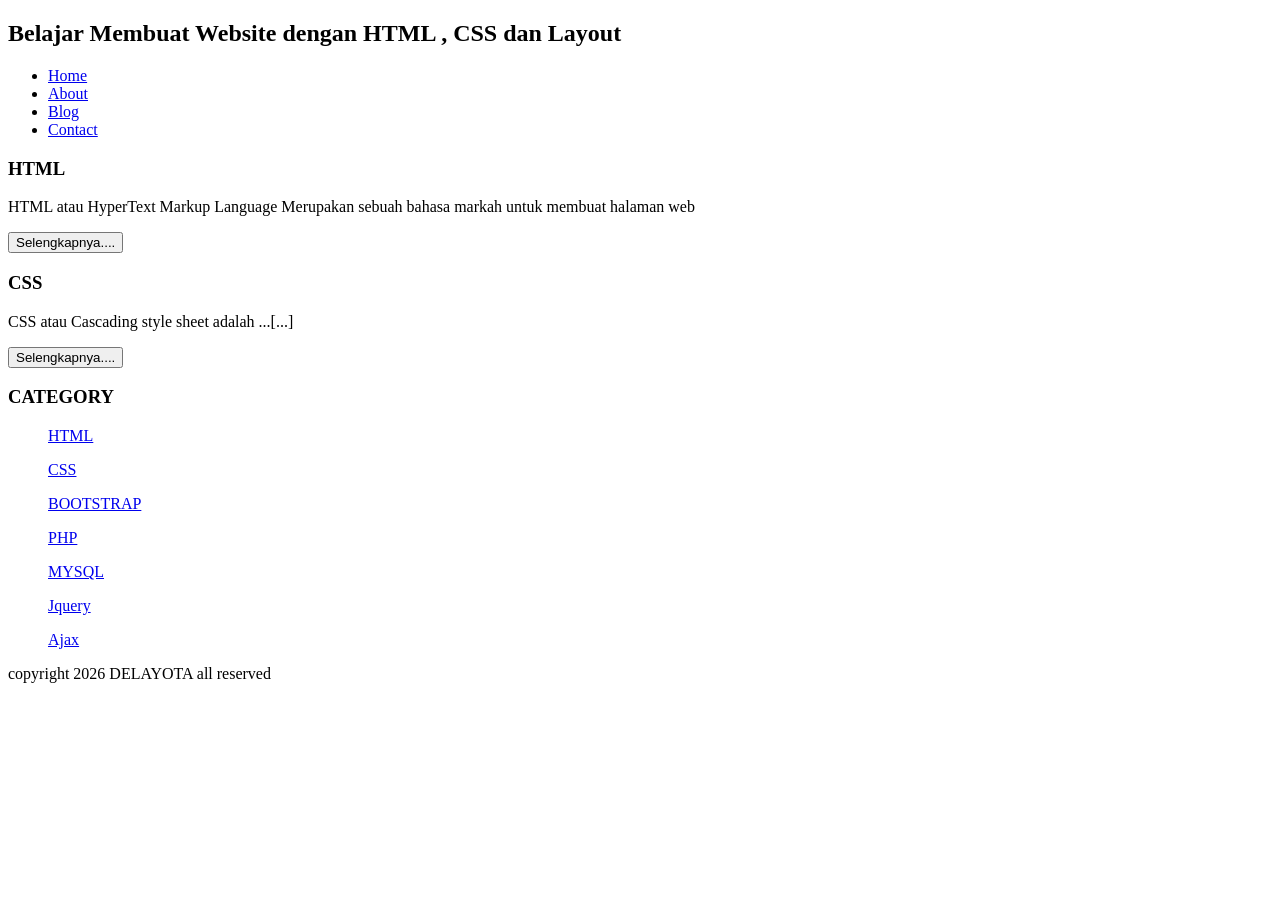
==== index.html @ 7c509296 "Update index.html" ====
<!Doctype HTML>
<html>
  <head>
     <title>DELAYOTA</title>
     <link rel="stylesheet" href="style.css">
  </head>
  <body bgcolor=ffffff>
   <div class="header">
   <div class= "jarak">
     <h2>Belajar Membuat Website dengan HTML , CSS dan Layout</h2>
   </div>
   </div>
   <div class="menu">
           <ul>  
                   <li><a href="#">Home</a></li>
                   <li><a href="#">About</a></li>
                   <li><a href="#">Blog</a></li>
                   <li><a href="#">Contact</a></li>
           </ul>
   </div>
   <div class="content">
           <div class="jarak">
                   <!-- kiri -->
                   <div class="kiri">
                           <!-- blog -->
                           <div class="border">
                                   <div class="jarak">
                   <h3>HTML</h3>
                   <p>HTML atau HyperText Markup Language Merupakan sebuah bahasa markah untuk membuat halaman web</p>
                   <button>Selengkapnya....</button>
                                  </div>
                          </div>
                          <!-- end blog -->
                          <!-- blog -->
                          <div class="border">
                                  <div class="jarak">
                   <h3>CSS</h3>
                   <p>CSS atau Cascading style sheet adalah ...[...]</p>
                   <button>Selengkapnya....</button>
           </ul>
                                 </div>
                         </div>
                         <!-- end blog -->
                   </div>
                   <!-- kiri -->
                   <!-- kanan -->
                   <div class="kanan">
                           <div class="jarak">
           <h3>CATEGORY</h3>
           <ul>
                   <p><a href="#" >HTML</a></p>
                   <p><a href="#" >CSS</a></p>
                   <p><a href="#" >BOOTSTRAP</a></p>
                   <p><a href="#" >PHP</a></p>
                   <p><a href="#" >MYSQL</a></p>
                   <p><a href="#" >Jquery</a></p>
                   <p><a href="#" >Ajax</a></p>
           </ul>
                           </div>
                   </div>
                   <!-- kanan -->
           </div>
  </div>
  <div class="footer">
          <div class="jarak">
                  <p>copyright 2026 DELAYOTA all reserved</p>
          </div>
  </div>
 </body>
</html>
---- style.css ----
body{
    background:#f3f3f3;
    color:#333;
    width:100%;
    font-family:sans-serif;
    margin:0 auto;
}

.header{
    width:90%;
    margin:auto;
    height:120px;
    line-height:120px;
    background:#417aa8;
    color:#fff;
}

.jarak{
     padding:0 2pc;
}

.menu{
    background-color:#417aa8;
    height:50px;
    line-height:50px;
    position:relative;
    width:90%;
    margin:0 auto;
    padding:0 auto;
}

.menu ul {
    list-style:none;
}

.menu ul li a {
    float:left;
    width:70px;
    display:block;
    text-align:center;
    color:#FFF;
    text-decoration:none;
}

.menu ul li a:hover {
    background-color:#4b88bb;
    display:block;
}

.content{
    width:90%;
    margin:auto;
    height:420px;
    padding:0.1px;
    background:#fff;
    color:#333;
}

.border{
    border:2px solid #4887b9;
    margin-top:1pc;
    padding-bottom:1pc;
    padding-left:2pc;
    padding-right:2pc;
}

.kiri{
    width:70%;
    float:left;
    margin:auto;
    background:#fff;
    height:420px;
}

.kanan{
    width:30%;
    float:left;
    margin:auto;
    background:#fff;
    height:420px;
}

.undecor{
    text-decoration:none;
}

.footer{
    width:90%;
    margin:auto;
    height:40px;
    line-height:40px;
    background:#417aa8;
    color:#fff;
    margin-bottom:1pc;
}
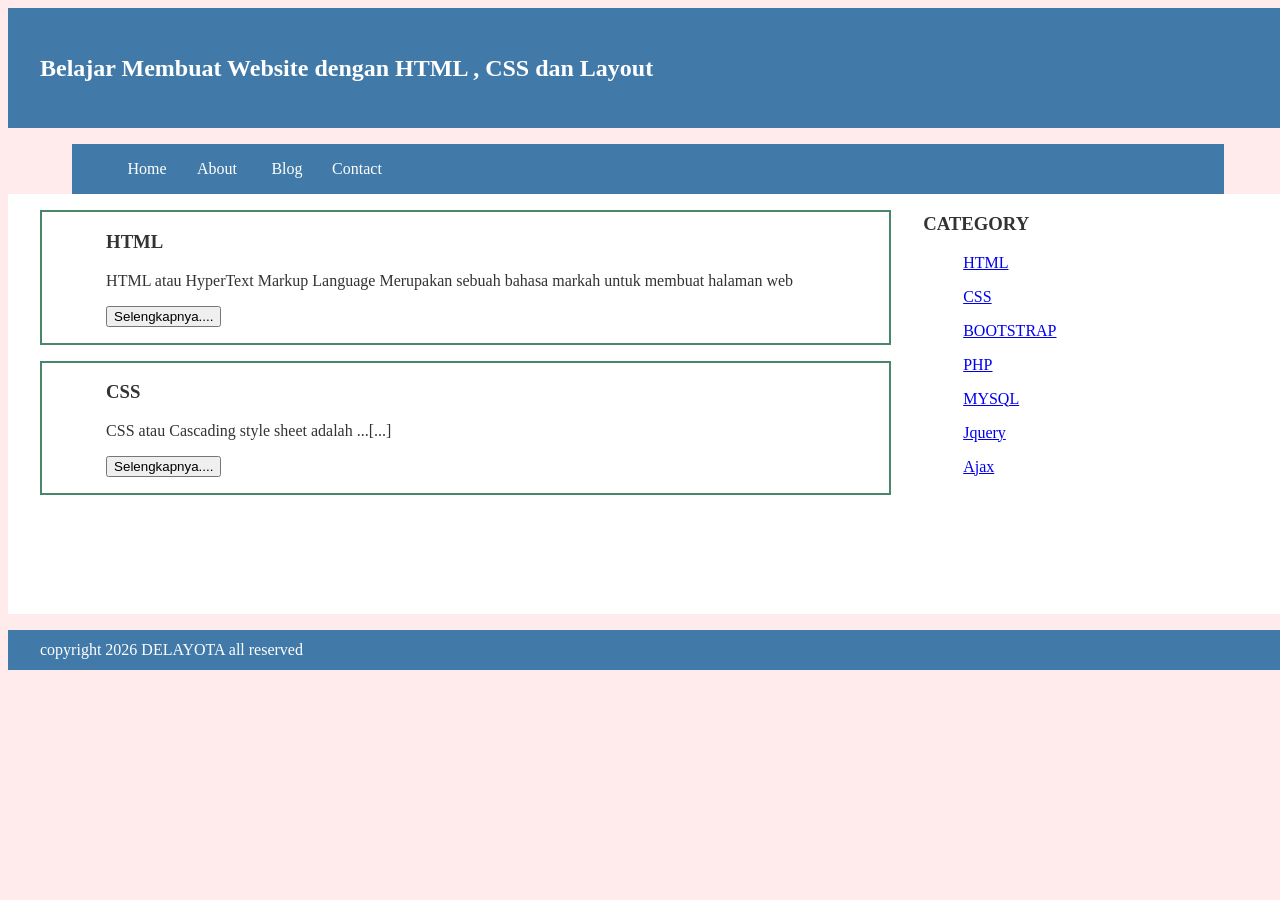
==== commit 0c604c47: "Update index.html" ====
--- a/index.html
+++ b/index.html
@@ -1,17 +1,17 @@
-<!Doctype HTML>
+<!Doctypec HTML>
 <html>
   <head>
      <title>DELAYOTA</title>
      <link rel="stylesheet" href="style.css">
   </head>
-  <body bgcolor=ffffff>
+  <body>
    <div class="header">
-   <div class= "jarak">
+   <div class="jarak">
      <h2>Belajar Membuat Website dengan HTML , CSS dan Layout</h2>
    </div>
    </div>
-   <div class="menu">
-           <ul>  
+    <div class="menu">
+            <ul>  
                    <li><a href="#">Home</a></li>
                    <li><a href="#">About</a></li>
                    <li><a href="#">Blog</a></li>
--- a/style.css
+++ b/style.css
@@ -1,95 +1,95 @@
 body{
-    background:#f3f3f3;
-    color:#333;
-    width:100%;
-    font-family:sans-serif;
-    margin:0 auto;
+  background-color:#FFEBEB;
+  color:#333;
+  width:100%;
+  font-family:sans-serif
+  margin:0 auto;
 }
 
 .header{
-    width:90%;
-    margin:auto;
-    height:120px;
-    line-height:120px;
-    background:#417aa8;
-    color:#fff;
+  width:90%
+  margin:auto;
+  height:120px;
+  line-height:120px;
+  background:#417aa8;
+  color:#fff;
 }
 
 .jarak{
-     padding:0 2pc;
+  padding:0 2pc;
 }
 
 .menu{
-    background-color:#417aa8;
-    height:50px;
-    line-height:50px;
-    position:relative;
-    width:90%;
-    margin:0 auto;
-    padding:0 auto;
+  background-color:#417aa8;
+  height:50px;
+  line-height:50px;
+  position:relative;
+  width:90%;
+  margin:0 auto;
+  padding:0 auto;
 }
 
-.menu ul {
-    list-style:none;
+.menu ul{
+  list-style:none;
 }
 
-.menu ul li a {
-    float:left;
-    width:70px;
-    display:block;
-    text-align:center;
-    color:#FFF;
-    text-decoration:none;
+.menu ul li a{
+  float:left;
+  width:70px;
+  display:block;
+  text-align:center;
+  color:#FFF;
+  text-decoration:none;
 }
 
-.menu ul li a:hover {
-    background-color:#4b88bb;
-    display:block;
+.menu ul li a:hover{
+  background-color:#4b88bb;
+  display:block;
 }
 
 .content{
-    width:90%;
-    margin:auto;
-    height:420px;
-    padding:0.1px;
-    background:#fff;
-    color:#333;
+  width:90%
+  margin:auto;
+  height:420px;
+  padding:0.1px;
+  background:#fff;
+  color:#333;
 }
 
 .border{
-    border:2px solid #4887b9;
-    margin-top:1pc;
-    padding-bottom:1pc;
-    padding-left:2pc;
-    padding-right:2pc;
+  border:2px solid #488769;
+  margin-top:1pc;
+  padding-bottom:1pc;
+  padding-left:2pc;
+  padding-right:2pc;
 }
 
 .kiri{
-    width:70%;
-    float:left;
-    margin:auto;
-    background:#fff;
-    height:420px;
+  width:70%;
+  float:left;
+  margin:auto;
+  background:#fff;
+  height:420px;
 }
 
 .kanan{
-    width:30%;
-    float:left;
-    margin:auto;
-    background:#fff;
-    height:420px;
+  width:30%;
+  float:left;
+  margin:auto;
+  background:#fff;
+  height:420px;
 }
 
 .undecor{
-    text-decoration:none;
+  text-decoration:none;
 }
 
 .footer{
-    width:90%;
-    margin:auto;
-    height:40px;
-    line-height:40px;
-    background:#417aa8;
-    color:#fff;
-    margin-bottom:1pc;
+  width:90%
+  margin:auto;
+  height:40px;
+  line-height:40px;
+  background:#417aa8;
+  color:#fff;
+  margin-bottom:1pc;
 }
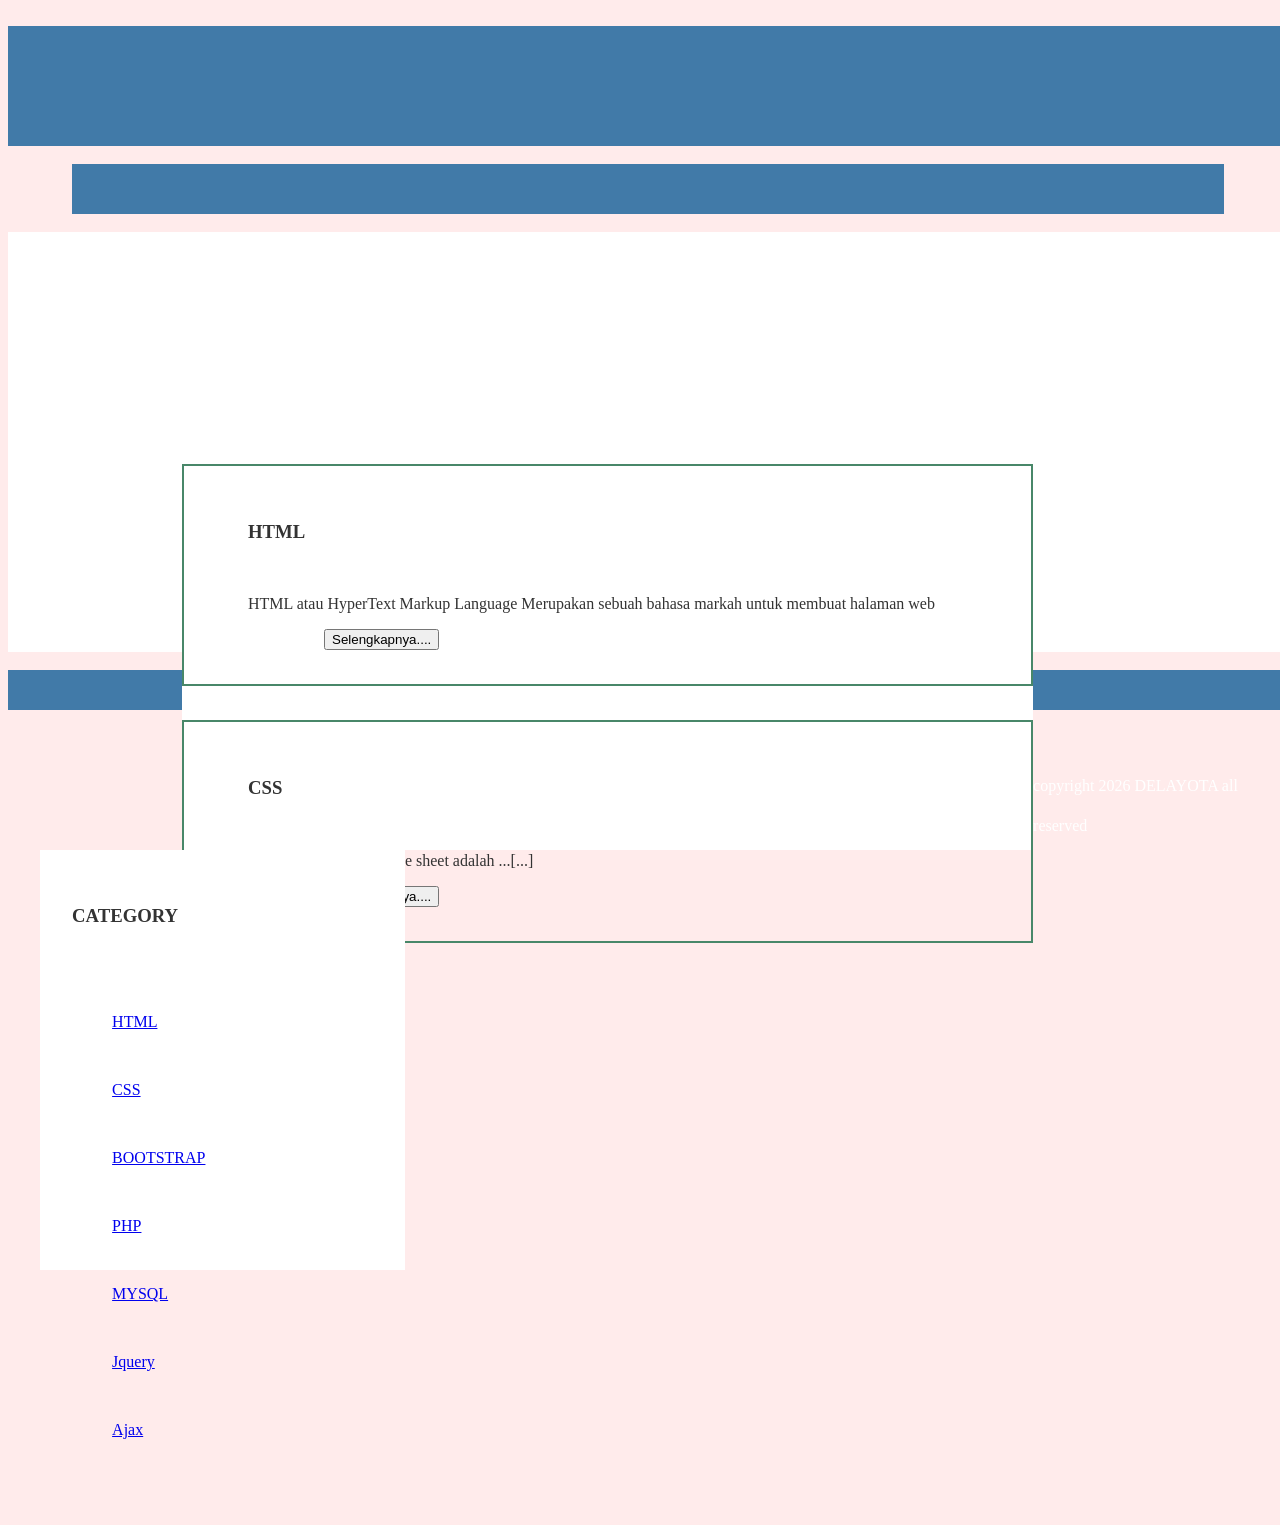
==== commit cd8e9577: "Update index.html" ====
--- a/index.html
+++ b/index.html
@@ -1,76 +1,70 @@
-<!Doctypec HTML>
+<!Doctype HTML>
 <html>
-  <head>
-     <title>DELAYOTA</title>
-     <link rel="stylesheet" href="style.css">
-  </head>
-  <body>
-   <div class="header">
-   <div class="jarak">
-     <h2>Belajar Membuat Website dengan HTML , CSS dan Layout</h2>
-   </div>
-   </div>
-    <div class="menu">
-            <ul>  
-                   <li><a href="#">Home</a></li>
-                   <li><a href="#">About</a></li>
-                   <li><a href="#">Blog</a></li>
-                   <li><a href="#">Contact</a></li>
-           </ul>
-   </div>
-   <div class="content">
-           <div class="jarak">
-                   <!-- kiri -->
-                   <div class="kiri">
-                           <!-- blog -->
-                           <div class="border">
-                                   <div class="jarak">
-                   <h3>HTML</h3>
-                   <p>HTML atau HyperText Markup Language Merupakan sebuah bahasa markah untuk membuat halaman web</p>
-                   <button>Selengkapnya....</button>
-                                  </div>
-                          </div>
-                          <!-- end blog -->
-                          <!-- blog -->
-                          <div class="border">
-                                  <div class="jarak">
-                   <h3>CSS</h3>
-                   <p>CSS atau Cascading style sheet adalah ...[...]</p>
-                   <button>Selengkapnya....</button>
-           </ul>
-                                 </div>
-                         </div>
-                         <!-- end blog -->
-                   </div>
-                   <!-- kiri -->
-                   <!-- kanan -->
-                   <div class="kanan">
-                           <div class="jarak">
-           <h3>CATEGORY</h3>
-           <ul>
-                   <p><a href="#" >HTML</a></p>
-                   <p><a href="#" >CSS</a></p>
-                   <p><a href="#" >BOOTSTRAP</a></p>
-                   <p><a href="#" >PHP</a></p>
-                   <p><a href="#" >MYSQL</a></p>
-                   <p><a href="#" >Jquery</a></p>
-                   <p><a href="#" >Ajax</a></p>
-           </ul>
-                           </div>
-                   </div>
-                   <!-- kanan -->
-           </div>
-  </div>
-  <div class="footer">
-          <div class="jarak">
-                  <p>copyright 2026 DELAYOTA all reserved</p>
-          </div>
-  </div>
- </body>
+  <head>
+     <title>DELAYOTA</title>
+     <link rel="stylesheet" href="style.css">
+  </head>
+  <body bgcolor=ffffff>
+   <div class="header">
+   <div class= "jarak">
+     <h2>Belajar Membuat Website dengan HTML , CSS dan Layout</h2>
+   </div>
+   </div>
+   <div class="menu">
+           <ul>  
+                   <li><a href="#">Home</a></li>
+                   <li><a href="#">About</a></li>
+                   <li><a href="#">Blog</a></li>
+                   <li><a href="#">Contact</a></li>
+           </ul>
+   </div>
+   <div class="content">
+           <div class="jarak">
+                   <!-- kiri -->
+                   <div class="kiri">
+                           <!-- blog -->
+                           <div class="border">
+                                   <div class="jarak">
+                   <h3>HTML</h3>
+                   <p>HTML atau HyperText Markup Language Merupakan sebuah bahasa markah untuk membuat halaman web</p>
+                   <button>Selengkapnya....</button>
+                                  </div>
+                          </div>
+                          <!-- end blog -->
+                          <!-- blog -->
+                          <div class="border">
+                                  <div class="jarak">
+                   <h3>CSS</h3>
+                   <p>CSS atau Cascading style sheet adalah ...[...]</p>
+                   <button>Selengkapnya....</button>
+           </ul>
+                                 </div>
+                         </div>
+                         <!-- end blog -->
+                   </div>
+                   <!-- kiri -->
+                   <!-- kanan -->
+                   <div class="kanan">
+                           <div class="jarak">
+           <h3>CATEGORY</h3>
+           <ul>
+                   <p><a href="#" >HTML</a></p>
+                   <p><a href="#" >CSS</a></p>
+                   <p><a href="#" >BOOTSTRAP</a></p>
+                   <p><a href="#" >PHP</a></p>
+                   <p><a href="#" >MYSQL</a></p>
+                   <p><a href="#" >Jquery</a></p>
+                   <p><a href="#" >Ajax</a></p>
+           </ul>
+                           </div>
+                   </div>
+                   <!-- kanan -->
+           </div>
+  </div>
+  <div class="footer">
+          <div class="jarak">
+                  <p>copyright 2026 DELAYOTA all reserved</p>
+          </div>
+  </div>
+ </body>
 </html>
-
-
-
-
-
-
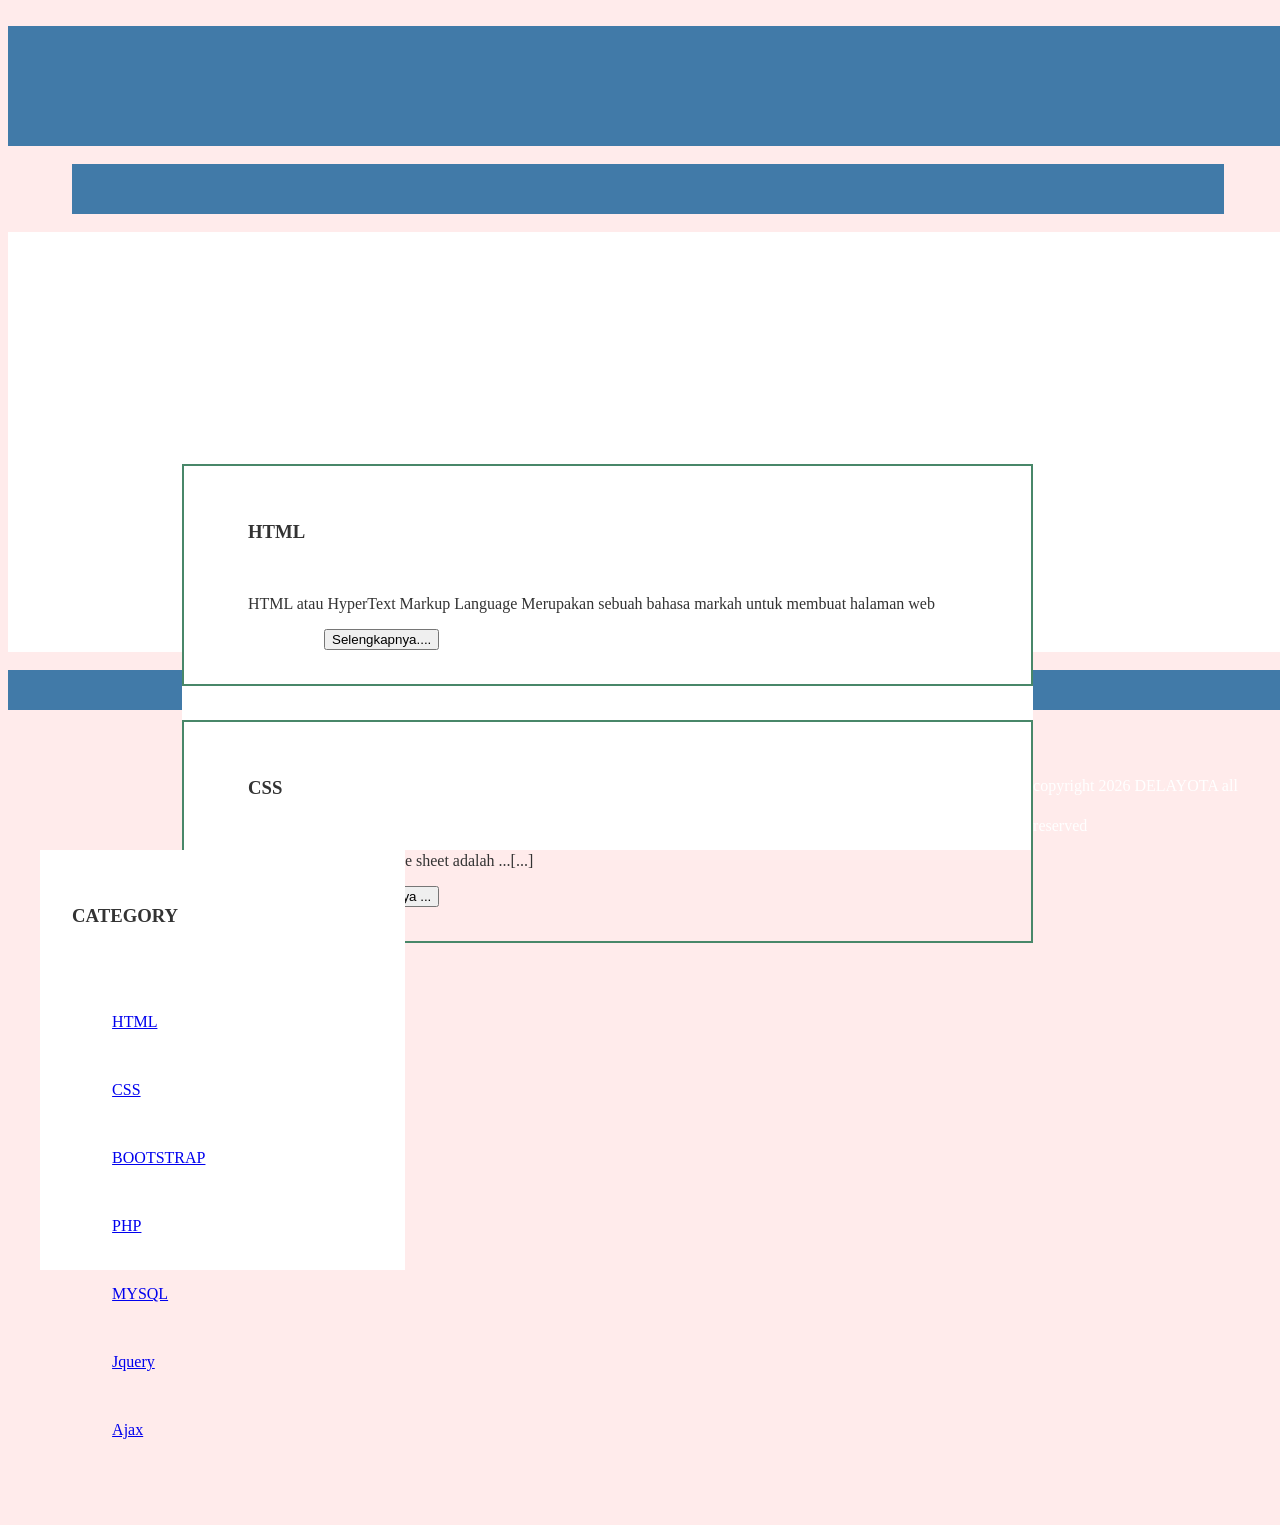
==== commit a993794a: "Update index.html" ====
--- a/index.html
+++ b/index.html
@@ -6,7 +6,7 @@
   </head>
   <body bgcolor=ffffff>
    <div class="header">
-   <div class= "jarak">
+   <div class="jarak">
      <h2>Belajar Membuat Website dengan HTML , CSS dan Layout</h2>
    </div>
    </div>
@@ -36,7 +36,7 @@
                                   <div class="jarak">
                    <h3>CSS</h3>
                    <p>CSS atau Cascading style sheet adalah ...[...]</p>
-                   <button>Selengkapnya....</button>
+                   <button>Selengkapnya ...</button>
            </ul>
                                  </div>
                          </div>
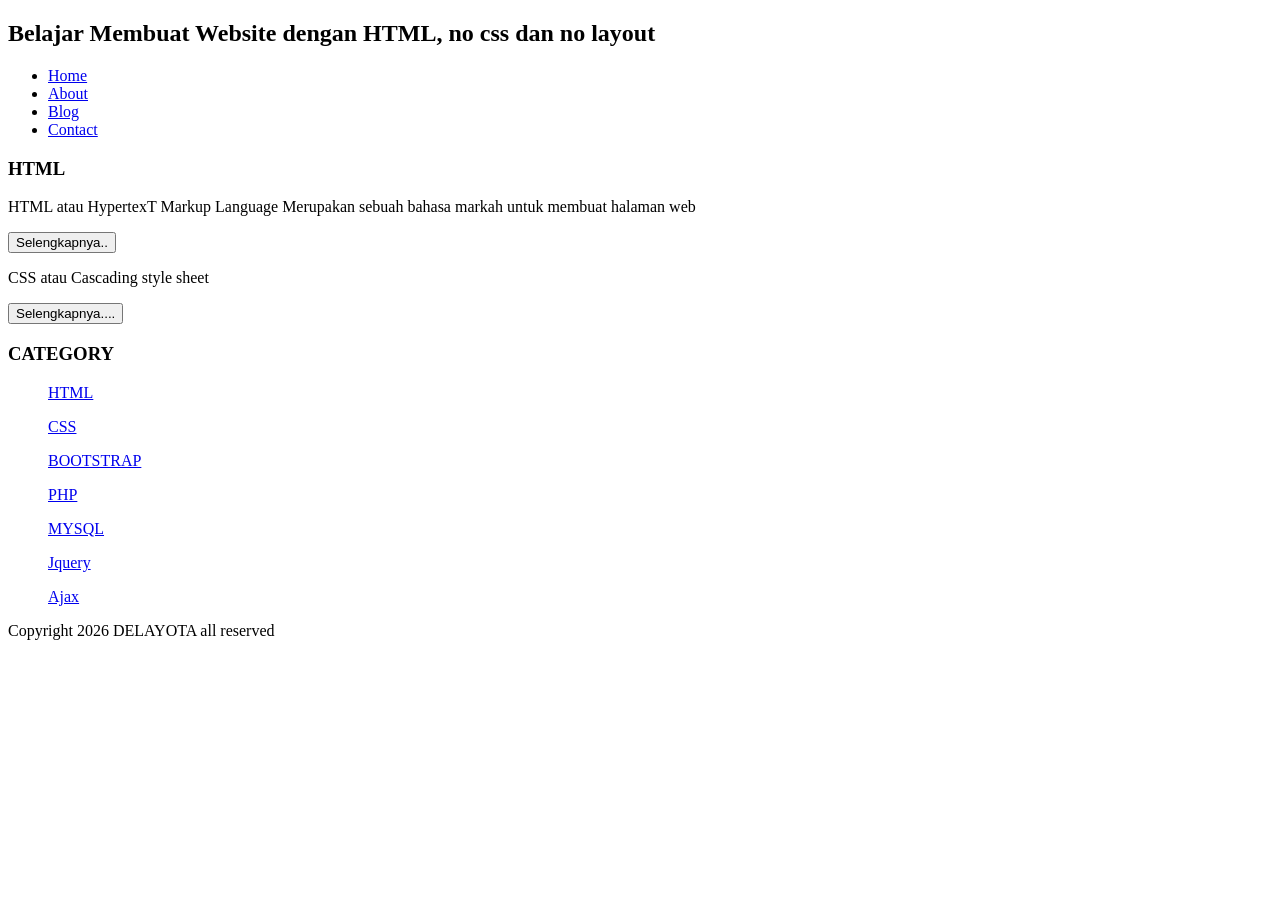
==== commit f244a289: "Update index.html" ====
--- a/index.html
+++ b/index.html
@@ -1,70 +1,40 @@
 <!Doctype HTML>
-<html>
-  <head>
-     <title>DELAYOTA</title>
-     <link rel="stylesheet" href="style.css">
-  </head>
-  <body bgcolor=ffffff>
-   <div class="header">
-   <div class="jarak">
-     <h2>Belajar Membuat Website dengan HTML , CSS dan Layout</h2>
-   </div>
-   </div>
-   <div class="menu">
-           <ul>  
-                   <li><a href="#">Home</a></li>
-                   <li><a href="#">About</a></li>
-                   <li><a href="#">Blog</a></li>
-                   <li><a href="#">Contact</a></li>
-           </ul>
-   </div>
-   <div class="content">
-           <div class="jarak">
-                   <!-- kiri -->
-                   <div class="kiri">
-                           <!-- blog -->
-                           <div class="border">
-                                   <div class="jarak">
-                   <h3>HTML</h3>
-                   <p>HTML atau HyperText Markup Language Merupakan sebuah bahasa markah untuk membuat halaman web</p>
-                   <button>Selengkapnya....</button>
-                                  </div>
-                          </div>
-                          <!-- end blog -->
-                          <!-- blog -->
-                          <div class="border">
-                                  <div class="jarak">
-                   <h3>CSS</h3>
-                   <p>CSS atau Cascading style sheet adalah ...[...]</p>
-                   <button>Selengkapnya ...</button>
-           </ul>
-                                 </div>
-                         </div>
-                         <!-- end blog -->
-                   </div>
-                   <!-- kiri -->
-                   <!-- kanan -->
-                   <div class="kanan">
-                           <div class="jarak">
-           <h3>CATEGORY</h3>
-           <ul>
-                   <p><a href="#" >HTML</a></p>
-                   <p><a href="#" >CSS</a></p>
-                   <p><a href="#" >BOOTSTRAP</a></p>
-                   <p><a href="#" >PHP</a></p>
-                   <p><a href="#" >MYSQL</a></p>
-                   <p><a href="#" >Jquery</a></p>
-                   <p><a href="#" >Ajax</a></p>
-           </ul>
-                           </div>
-                   </div>
-                   <!-- kanan -->
-           </div>
-  </div>
-  <div class="footer">
-          <div class="jarak">
-                  <p>copyright 2026 DELAYOTA all reserved</p>
-          </div>
-  </div>
- </body>
+<html lang="en">
+  <head> 
+     <title>DELAYOTA</title>
+  </head>
+  <body>
+     <h2>Belajar Membuat Website dengan HTML, no css dan no layout</h2>
+            <ul>
+                    <li><a href="index.html">Home</a></li>
+                    <li><a href="about.html">About</a></li>
+                    <li><a href="#">Blog</a></li>
+                    <li><a href="#">Contact</a></li>
+             </ul>
+                    <h3>HTML</h3>
+
+                    <p>HTML atau HypertexT Markup Language Merupakan sebuah bahasa markah untuk membuat halaman web </p>
+                    <button>Selengkapnya..</button>
+                    <p>CSS atau Cascading style sheet</p>
+                    <button>Selengkapnya....</button>
+
+             <h3>CATEGORY</h3>
+             <ul>
+                     <p><a href="#" >HTML</a></p>
+                     <p><a href="#" >CSS</a></p>
+                     <p><a href="#" >BOOTSTRAP</a></p>
+                     <p><a href="#" >PHP</a></p>
+                     <p><a href="#" >MYSQL</a></p>
+                     <p><a href="#" >Jquery</a></p>
+                     <p><a href="#" >Ajax</a></p>
+             </ul>
+                     <p>Copyright 2026 DELAYOTA all reserved</p>
+  </body>
 </html>
+
+
+
+
+
+
+  
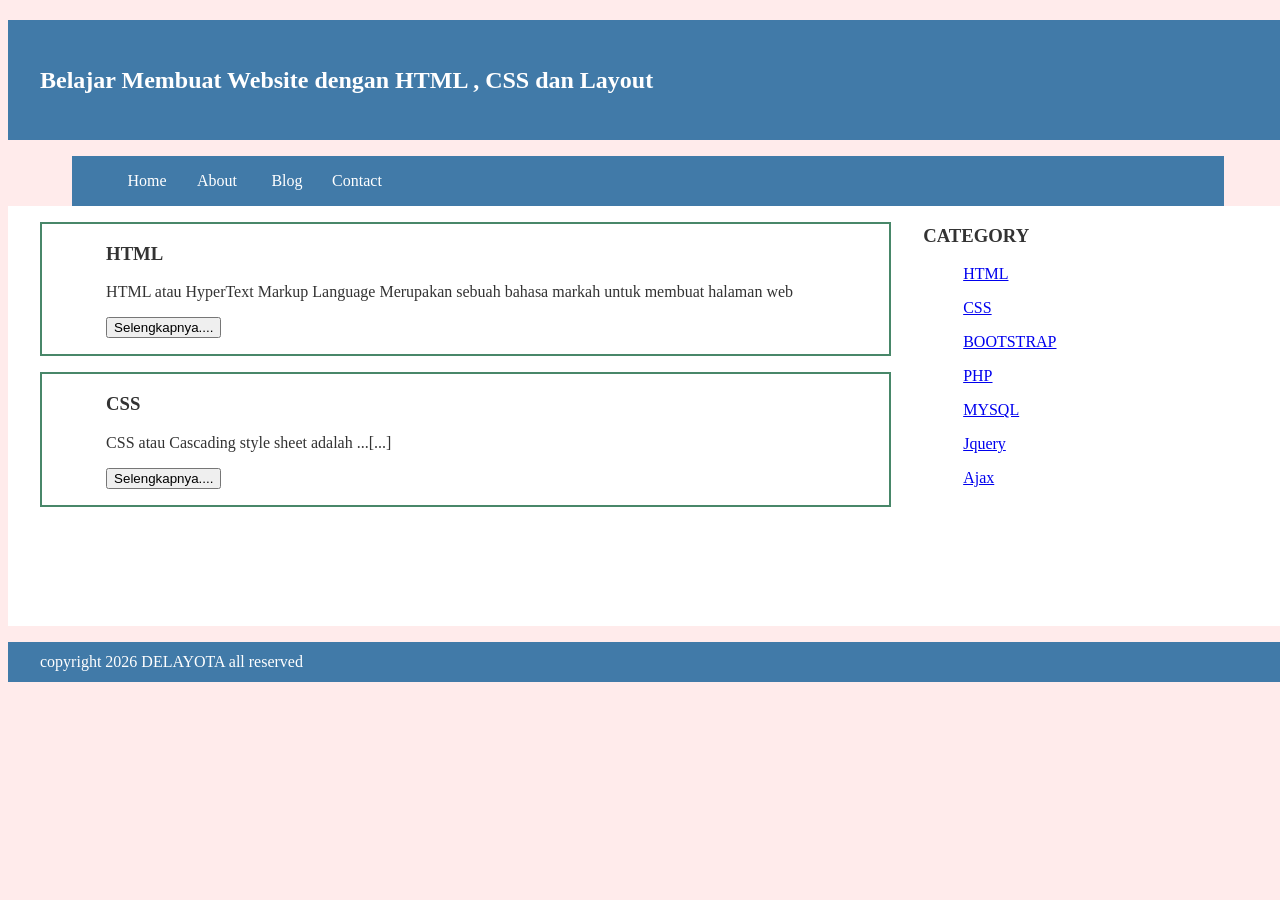
==== commit fd09b7e2: "Update index.html" ====
--- a/index.html
+++ b/index.html
@@ -1,35 +1,72 @@
 <!Doctype HTML>
-<html lang="en">
+<html>
   <head> 
      <title>DELAYOTA</title>
+     <link rel="stylesheet" href="style.css">
   </head>
-  <body>
-     <h2>Belajar Membuat Website dengan HTML, no css dan no layout</h2>
-            <ul>
-                    <li><a href="index.html">Home</a></li>
-                    <li><a href="about.html">About</a></li>
-                    <li><a href="#">Blog</a></li>
-                    <li><a href="#">Contact</a></li>
-             </ul>
-                    <h3>HTML</h3>
-
-                    <p>HTML atau HypertexT Markup Language Merupakan sebuah bahasa markah untuk membuat halaman web </p>
-                    <button>Selengkapnya..</button>
-                    <p>CSS atau Cascading style sheet</p>
-                    <button>Selengkapnya....</button>
-
-             <h3>CATEGORY</h3>
-             <ul>
-                     <p><a href="#" >HTML</a></p>
-                     <p><a href="#" >CSS</a></p>
-                     <p><a href="#" >BOOTSTRAP</a></p>
-                     <p><a href="#" >PHP</a></p>
-                     <p><a href="#" >MYSQL</a></p>
-                     <p><a href="#" >Jquery</a></p>
-                     <p><a href="#" >Ajax</a></p>
-             </ul>
-                     <p>Copyright 2026 DELAYOTA all reserved</p>
-  </body>
+  <body bgcolor=ffffff>
+   <div class="header">
+   <div class= "jarak">
+     <h2>Belajar Membuat Website dengan HTML , CSS dan Layout</h2>
+   </div>
+   </div>
+   <div class="menu">
+           <ul>   
+                   <li><a href="#">Home</a></li>
+                   <li><a href="#">About</a></li>
+                   <li><a href="#">Blog</a></li>
+                   <li><a href="#">Contact</a></li>
+           </ul>
+   </div>
+   <div class="content">
+           <div class="jarak">
+                   <!-- kiri -->
+                   <div class="kiri">
+                           <!-- blog -->
+                           <div class="border">
+                                   <div class="jarak">
+                   <h3>HTML</h3>
+                   <p>HTML atau HyperText Markup Language Merupakan sebuah bahasa markah untuk membuat halaman web</p>
+                   <button>Selengkapnya....</button>
+                                  </div>
+                          </div>
+                          <!-- end blog --> 
+                          <!-- blog -->
+                          <div class="border">
+                                  <div class="jarak">
+                   <h3>CSS</h3>
+                   <p>CSS atau Cascading style sheet adalah ...[...]</p>
+                   <button>Selengkapnya....</button>
+           </ul>
+                                 </div>
+                         </div>
+                         <!-- end blog --> 
+                   </div>
+                   <!-- kiri -->
+                   <!-- kanan -->
+                   <div class="kanan">
+                           <div class="jarak">
+           <h3>CATEGORY</h3>
+           <ul> 
+                   <p><a href="#" >HTML</a></p>
+                   <p><a href="#" >CSS</a></p>
+                   <p><a href="#" >BOOTSTRAP</a></p>
+                   <p><a href="#" >PHP</a></p>
+                   <p><a href="#" >MYSQL</a></p>
+                   <p><a href="#" >Jquery</a></p>
+                   <p><a href="#" >Ajax</a></p>
+           </ul>
+                           </div>
+                   </div>
+                   <!-- kanan -->
+           </div>
+  </div>
+  <div class="footer">
+          <div class="jarak">
+                  <p>copyright 2026 DELAYOTA all reserved</p>
+          </div>
+  </div>
+ </body>
 </html>
 
 
--- a/style.css
+++ b/style.css
@@ -0,0 +1,104 @@
+body{
+  background-color:#FFEBEB;
+  color:#333;
+  width:100%;
+  font-family:sans-serif
+  margin:0 auto;
+}
+
+.header{
+  width:100%
+  margin:auto;
+  height:120px;
+  line-height:120px;
+  background:#417aa8;
+  color:#fff;
+}
+
+.jarak{
+  padding:0 2pc;
+}
+
+.menu{
+  background-color:#417aa8;
+  height:50px;
+  line-height:50px;
+  position:relative;
+  width:90%;
+  margin:0 auto;
+  padding:0 auto;
+}
+
+.menu ul{
+  list-style:none;
+}
+
+.menu ul li a{
+  float:left;
+  width:70px;
+  display:block;
+  text-align:center;
+  color:#FFF;
+  text-decoration:none;
+}
+
+.menu ul li a:hover{
+  background-color:#4b88bb;
+  display:block;
+}
+
+.content{
+  width:90%
+  margin:auto;
+  height:420px;
+  padding:0.1px;
+  background:#fff;
+  color:#333;
+}
+
+.border{
+  border:2px solid #488769;
+  margin-top:1pc;
+  padding-bottom:1pc;
+  padding-left:2pc;
+  padding-right:2pc;
+}
+
+.kiri{
+  width:70%;
+  float:left;
+  margin:auto;
+  background:#fff;
+  height:420px;
+}
+
+.kanan{
+  width:30%;
+  float:left;
+  margin:auto;
+  background:#fff;
+  height:420px;
+}
+
+.undecor{
+  text-decoration:none;
+}
+
+.footer{
+  width:90%
+  margin:auto;
+  height:40px;
+  line-height:40px;
+  background:#417aa8;
+  color:#fff;
+  margin-bottom:1pc;
+}
+
+
+
+
+
+
+
+
+
